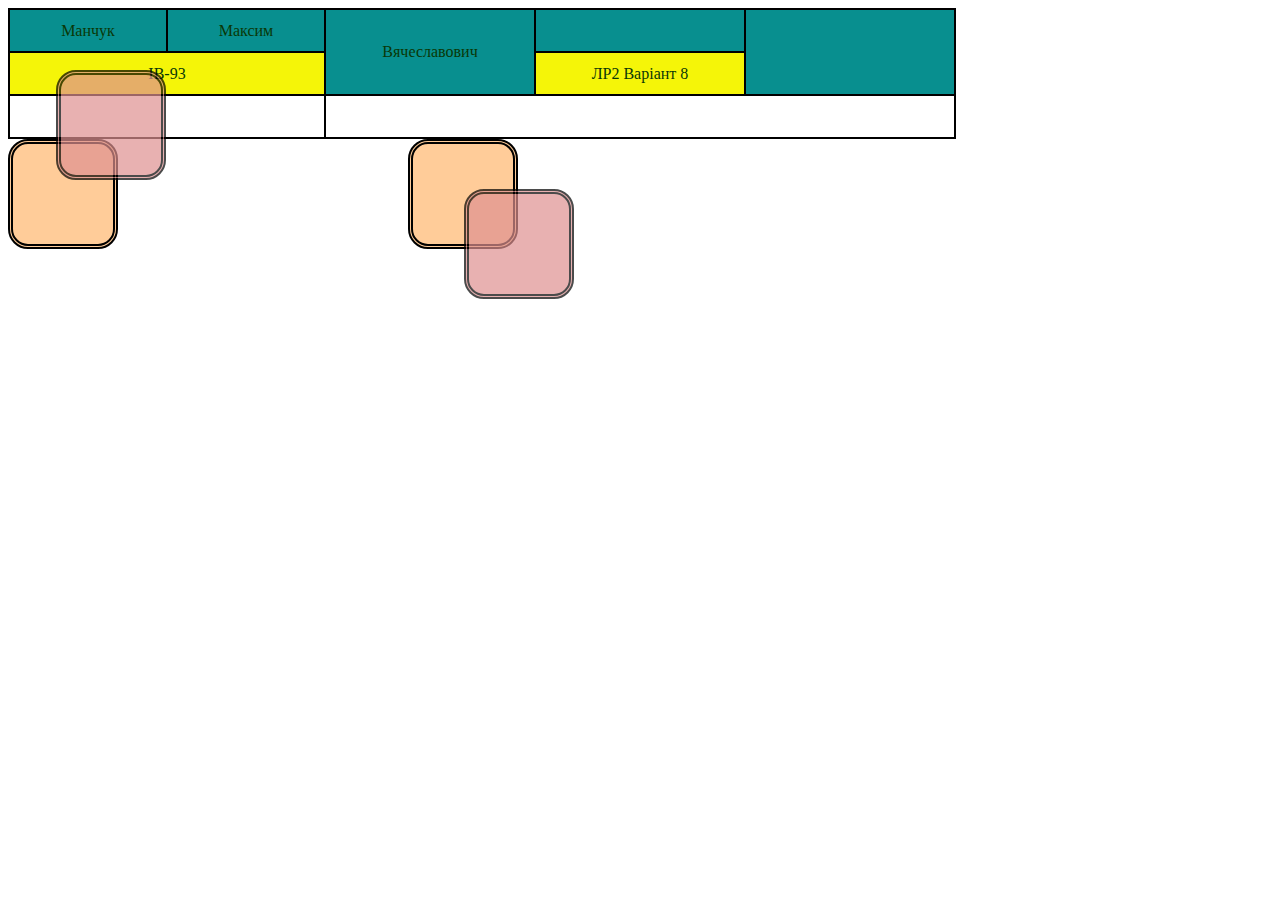
==== Lab2/index.html @ 31e4ba50 "Update index.html" ====
<!DOCTYPE html>
<html lang="en">
<head>
    <meta charset="UTF-8">
    <meta http-equiv="X-UA-Compatible" content="IE=edge">
    <meta name="viewport" content="width=device-width, initial-scale=1.0">
    <link rel="stylesheet" href="style.css">
    <title>Манчук М. В. ІВ-93 ЛР2 Варіант 8</title>
</head>
<body>
    <div class="first_task">
    <table class="table" >
        <tbody>
                <tr class="first">
                    <td rowspan="1">Манчук</td>
                    <td rowspan="1">Максим</td>
                    <td colspan="2" rowspan="2"> Вячеславович</td>
                    <td colspan="2"></td>
                    <td colspan="2" rowspan="2"></td>
                </tr>
            <tr class="second">
                <td colspan="2">ІВ-93</td>
                <td colspan="2">ЛР2 Варіант 8</td>
            </tr>
            <tr>
                 <td colspan="2"></td>
            </tr>
        </tbody>
    </table>
   </div>
<div class="second_task-position">
    <div class="first_square"></div>
    <div class="second_square"></div>
</div>
    <div class="second_task-transform">
        <div class="square_first"></div>
        <div class="square_second"></div>
    </div>

</body>
</html>
---- Lab2/style.css ----
.table{
        text-align: center;
        width: 75%;
        border-collapse:collapse;
        border-spacing:0;
        height: auto;
        color: #0A3807

    }
    .table, .table td, .table th {
	border: 2px solid black;

    }
    .table td, .table th {
	padding: 3px;
	width: 150px;
	height: 35px;

    }
.first{
        background-color: #088f8f;
    }
.first:hover{
        background-color:  #f5f508;
    }
.second{
        background-color:  #f5f508;
    }
.second:hover{
        background-color:#088f8f;
    }
.first_square{
    width: 100px;
    height: 100px;
    background-color:#FFCC99;
    border-radius: 20px;
    border-style: double;
    border-width: 5px;
    position: absolute;
}
.second_square{
    width: 100px;
    height: 100px;
    background-color:#DF9191;
    border-radius: 20px;
    border-style: double;
    border-width: 5px;
    position: absolute;
    left: 56px;
    top: 70px;
    opacity: 0.7;
}
.second_task-transform{
    position: relative;
}
.square_first{
    width: 100px;
    height: 100px;
    background-color:#FFCC99;
    border-radius: 20px;
    border-style: double;
    border-width: 5px;
    position: absolute;
    transform: translate(400px, 0px);
}

.square_second{
    width: 100px;
    height: 100px;
    background-color:#DF9191;
    border-radius: 20px;
    border-style: double;
    border-width: 5px;
    position: absolute;
    transform: translate(456px, 50px);
    opacity: 0.7;
}
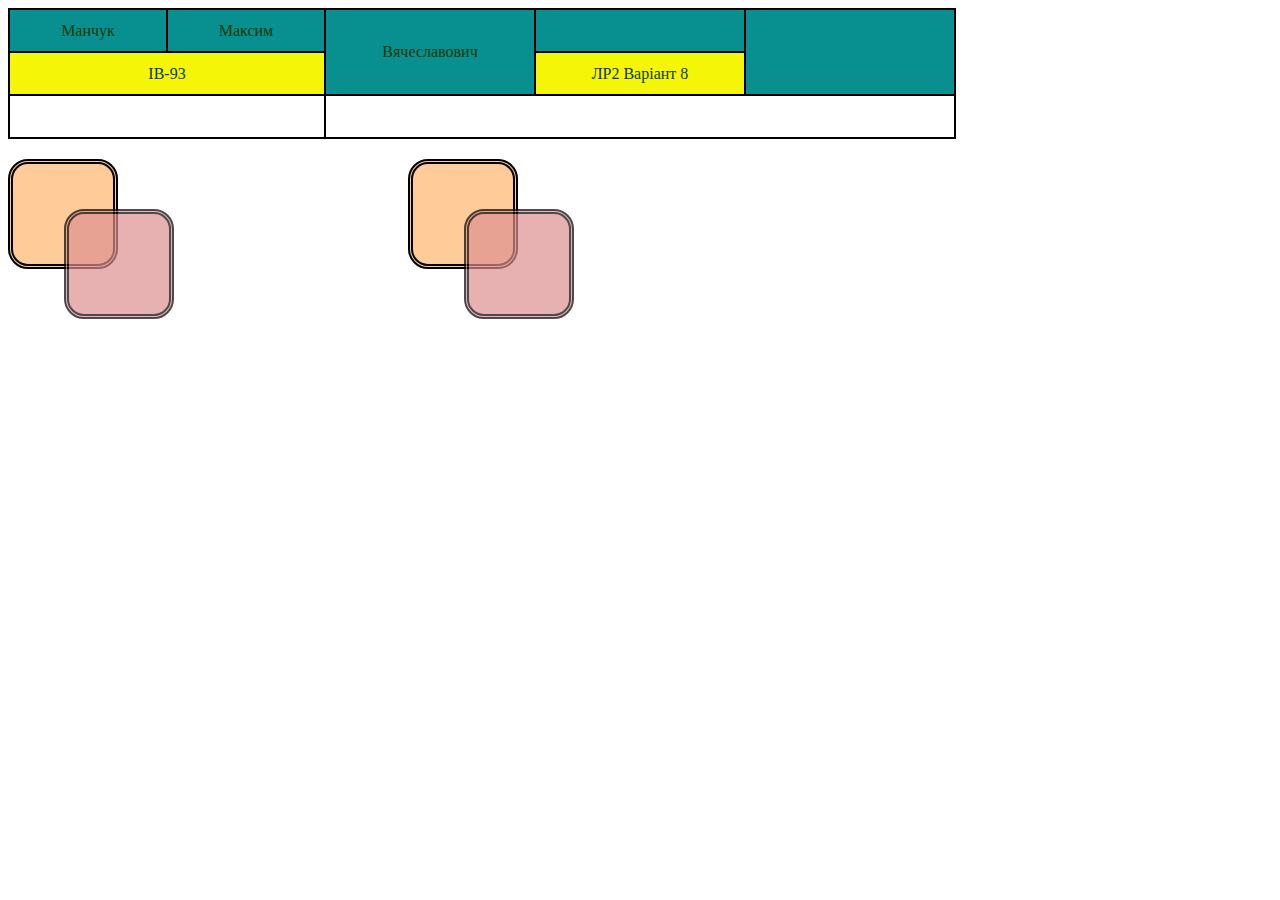
==== commit 56c7128f: "Add files via upload" ====
--- a/Lab2/index.html
+++ b/Lab2/index.html
@@ -11,6 +11,7 @@
     <div class="first_task">
     <table class="table" >
         <tbody>
+
                 <tr class="first">
                     <td rowspan="1">Манчук</td>
                     <td rowspan="1">Максим</td>
@@ -27,7 +28,7 @@
             </tr>
         </tbody>
     </table>
-   </div>
+    </div>
 <div class="second_task-position">
     <div class="first_square"></div>
     <div class="second_square"></div>
@@ -38,4 +39,4 @@
     </div>
 
 </body>
-</html>
+</html>--- a/Lab2/style.css
+++ b/Lab2/style.css
@@ -29,6 +29,10 @@
 .second:hover{
         background-color:#088f8f;
     }
+.second_task-position{
+    position: relative;
+    padding-top: 20px;
+}
 .first_square{
     width: 100px;
     height: 100px;
@@ -74,4 +78,4 @@
     position: absolute;
     transform: translate(456px, 50px);
     opacity: 0.7;
-}
+}